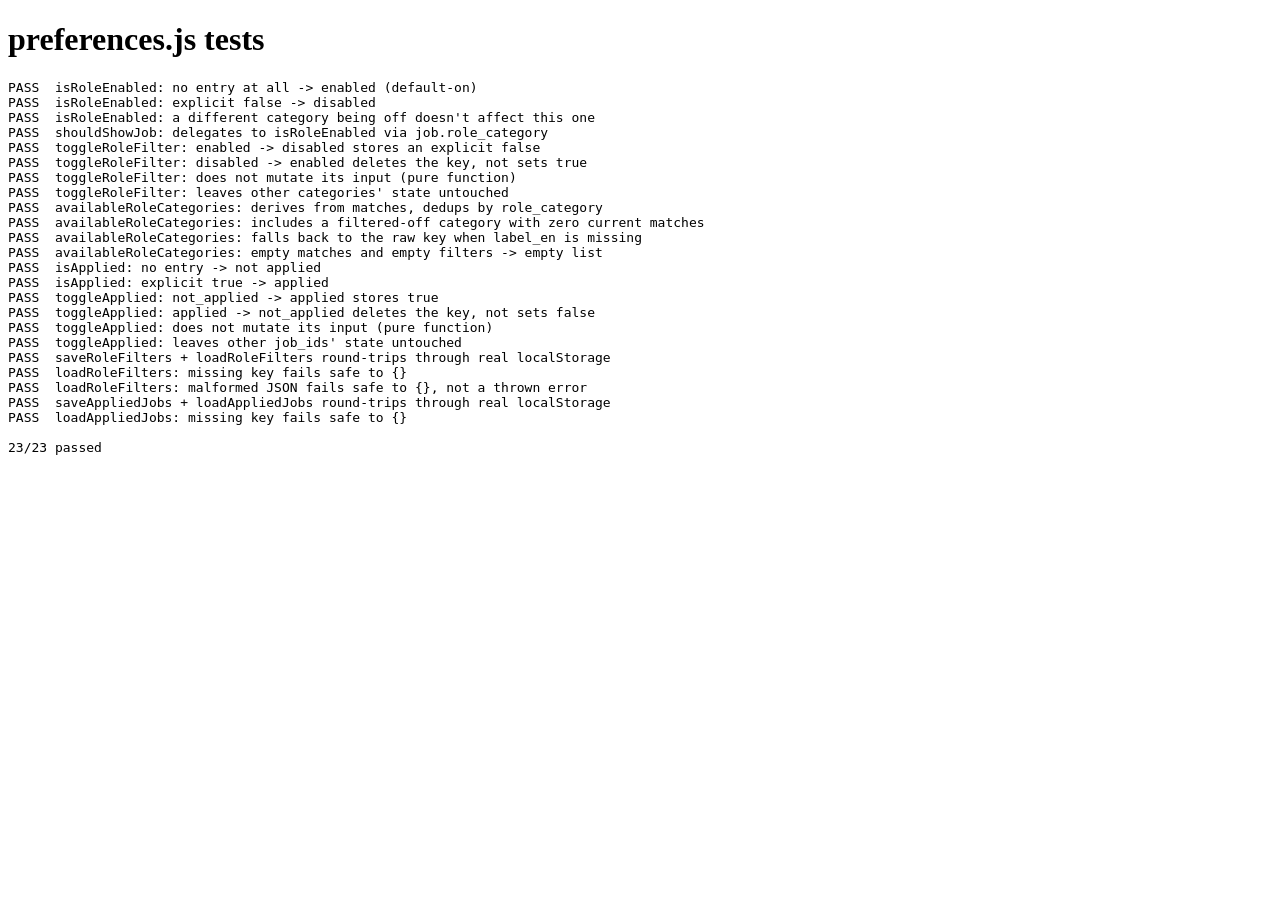
==== pwa/tests/preferences.test.html @ 75193c1d "Session 28: role selection + mark-as-applied (local-only) Two real, functional PWA features, both pu" ====
<!doctype html>
<html lang="en">
<head>
<meta charset="utf-8" />
<title>preferences.js tests</title>
</head>
<body>
<!--
  Real test coverage for pwa/preferences.js's pure logic (Session 28).

  This project's test suite is pytest, but pytest can't execute
  JavaScript, and this environment has no Node.js installed (checked
  directly, not assumed — `node`/`npm` are both absent). Rather than
  skip real test coverage for genuinely-testable client-side logic (the
  task's own explicit requirement), this is a real, plain-HTML+JS test
  harness: it loads preferences.js exactly the way index.html does, runs
  real assertions against the actual functions, and reports a real
  pass/fail count on the page and in the console. Open it directly in
  any browser (or drive it headlessly) to re-run — no build step, no
  test framework dependency, matching this whole PWA's own "no bundler,
  no framework" style.
-->
<h1>preferences.js tests</h1>
<pre id="results">Running...</pre>

<script src="../preferences.js"></script>
<script>
"use strict";

const results = [];

function test(name, fn) {
  try {
    fn();
    results.push({ name, pass: true });
  } catch (err) {
    results.push({ name, pass: false, error: err.message });
  }
}

function deepEqual(a, b) {
  if (a === b) return true;
  if (typeof a !== typeof b || a === null || b === null) return false;
  if (Array.isArray(a) !== Array.isArray(b)) return false;
  if (typeof a === "object") {
    const aKeys = Object.keys(a);
    const bKeys = Object.keys(b);
    if (aKeys.length !== bKeys.length) return false;
    return aKeys.every((key) => Object.prototype.hasOwnProperty.call(b, key) && deepEqual(a[key], b[key]));
  }
  return false;
}

// Real bug caught by this harness itself while writing these tests:
// JSON.stringify-based comparison is key-order sensitive, but plain JS
// objects (`{...filters, [key]: value}`) don't guarantee insertion
// order matches what a hand-written expected literal happens to use.
// Two of these tests initially reported false failures for exactly
// that reason — deepEqual (order-independent) is what's actually
// correct to assert against, since preferences.js's own callers never
// rely on key order either.
function assertEqual(actual, expected, label) {
  if (!deepEqual(actual, expected)) {
    throw new Error(`${label || "assertEqual"}: expected ${JSON.stringify(expected)}, got ${JSON.stringify(actual)}`);
  }
}

function assertTrue(value, label) {
  if (value !== true) throw new Error(`${label || "assertTrue"}: expected true, got ${JSON.stringify(value)}`);
}

function assertFalse(value, label) {
  if (value !== false) throw new Error(`${label || "assertFalse"}: expected false, got ${JSON.stringify(value)}`);
}

// --- isRoleEnabled / shouldShowJob ------------------------------------

test("isRoleEnabled: no entry at all -> enabled (default-on)", () => {
  assertTrue(isRoleEnabled("devops", {}));
});

test("isRoleEnabled: explicit false -> disabled", () => {
  assertFalse(isRoleEnabled("devops", { devops: false }));
});

test("isRoleEnabled: a different category being off doesn't affect this one", () => {
  assertTrue(isRoleEnabled("devops", { technical_support: false }));
});

test("shouldShowJob: delegates to isRoleEnabled via job.role_category", () => {
  const job = { role_category: "devops" };
  assertTrue(shouldShowJob(job, {}));
  assertFalse(shouldShowJob(job, { devops: false }));
});

// --- toggleRoleFilter ---------------------------------------------------

test("toggleRoleFilter: enabled -> disabled stores an explicit false", () => {
  const result = toggleRoleFilter("devops", {});
  assertEqual(result, { devops: false });
});

test("toggleRoleFilter: disabled -> enabled deletes the key, not sets true", () => {
  const result = toggleRoleFilter("devops", { devops: false });
  assertEqual(result, {});
});

test("toggleRoleFilter: does not mutate its input (pure function)", () => {
  const input = { devops: false };
  const inputCopy = JSON.stringify(input);
  toggleRoleFilter("devops", input);
  assertEqual(JSON.parse(inputCopy), input, "input mutated");
});

test("toggleRoleFilter: leaves other categories' state untouched", () => {
  const result = toggleRoleFilter("devops", { technical_support: false });
  assertEqual(result, { devops: false, technical_support: false });
});

// --- availableRoleCategories ---------------------------------------------

test("availableRoleCategories: derives from matches, dedups by role_category", () => {
  const matches = [
    { role_category: "devops", label_en: "DevOps Engineer" },
    { role_category: "devops", label_en: "DevOps Engineer" },
    { role_category: "technical_support", label_en: "Technical Support Engineer" },
  ];
  const result = availableRoleCategories(matches, {});
  assertEqual(result, [
    { role_category: "devops", label: "DevOps Engineer" },
    { role_category: "technical_support", label: "Technical Support Engineer" },
  ]);
});

test("availableRoleCategories: includes a filtered-off category with zero current matches", () => {
  const matches = [{ role_category: "devops", label_en: "DevOps Engineer" }];
  const filters = { project_manager: false };
  const result = availableRoleCategories(matches, filters);
  assertEqual(result, [
    { role_category: "devops", label: "DevOps Engineer" },
    { role_category: "project_manager", label: "project_manager" },
  ]);
});

test("availableRoleCategories: falls back to the raw key when label_en is missing", () => {
  const matches = [{ role_category: "devops" }];
  const result = availableRoleCategories(matches, {});
  assertEqual(result, [{ role_category: "devops", label: "devops" }]);
});

test("availableRoleCategories: empty matches and empty filters -> empty list", () => {
  assertEqual(availableRoleCategories([], {}), []);
});

// --- isApplied / toggleApplied -------------------------------------------

test("isApplied: no entry -> not applied", () => {
  assertFalse(isApplied("abc123", {}));
});

test("isApplied: explicit true -> applied", () => {
  assertTrue(isApplied("abc123", { abc123: true }));
});

test("toggleApplied: not_applied -> applied stores true", () => {
  const result = toggleApplied("abc123", {});
  assertEqual(result, { abc123: true });
});

test("toggleApplied: applied -> not_applied deletes the key, not sets false", () => {
  const result = toggleApplied("abc123", { abc123: true });
  assertEqual(result, {});
});

test("toggleApplied: does not mutate its input (pure function)", () => {
  const input = { abc123: true };
  const inputCopy = JSON.stringify(input);
  toggleApplied("abc123", input);
  assertEqual(JSON.parse(inputCopy), input, "input mutated");
});

test("toggleApplied: leaves other job_ids' state untouched", () => {
  const result = toggleApplied("abc123", { def456: true });
  assertEqual(result, { abc123: true, def456: true });
});

// --- loadRoleFilters / loadAppliedJobs: real localStorage round-trip -----

test("saveRoleFilters + loadRoleFilters round-trips through real localStorage", () => {
  localStorage.removeItem(ROLE_FILTERS_KEY);
  saveRoleFilters({ devops: false });
  assertEqual(loadRoleFilters(), { devops: false });
  localStorage.removeItem(ROLE_FILTERS_KEY);
});

test("loadRoleFilters: missing key fails safe to {}", () => {
  localStorage.removeItem(ROLE_FILTERS_KEY);
  assertEqual(loadRoleFilters(), {});
});

test("loadRoleFilters: malformed JSON fails safe to {}, not a thrown error", () => {
  localStorage.setItem(ROLE_FILTERS_KEY, "{not valid json");
  assertEqual(loadRoleFilters(), {});
  localStorage.removeItem(ROLE_FILTERS_KEY);
});

test("saveAppliedJobs + loadAppliedJobs round-trips through real localStorage", () => {
  localStorage.removeItem(APPLIED_JOBS_KEY);
  saveAppliedJobs({ abc123: true });
  assertEqual(loadAppliedJobs(), { abc123: true });
  localStorage.removeItem(APPLIED_JOBS_KEY);
});

test("loadAppliedJobs: missing key fails safe to {}", () => {
  localStorage.removeItem(APPLIED_JOBS_KEY);
  assertEqual(loadAppliedJobs(), {});
});

// --- report ---------------------------------------------------------------

const passed = results.filter((r) => r.pass).length;
const failed = results.length - passed;
const lines = results.map((r) => (r.pass ? `PASS  ${r.name}` : `FAIL  ${r.name}\n      ${r.error}`));
lines.push("", `${passed}/${results.length} passed${failed ? `, ${failed} FAILED` : ""}`);
const output = lines.join("\n");
document.getElementById("results").textContent = output;
console.log(output);
window.__TEST_RESULTS__ = { passed, failed, total: results.length };
</script>
</body>
</html>
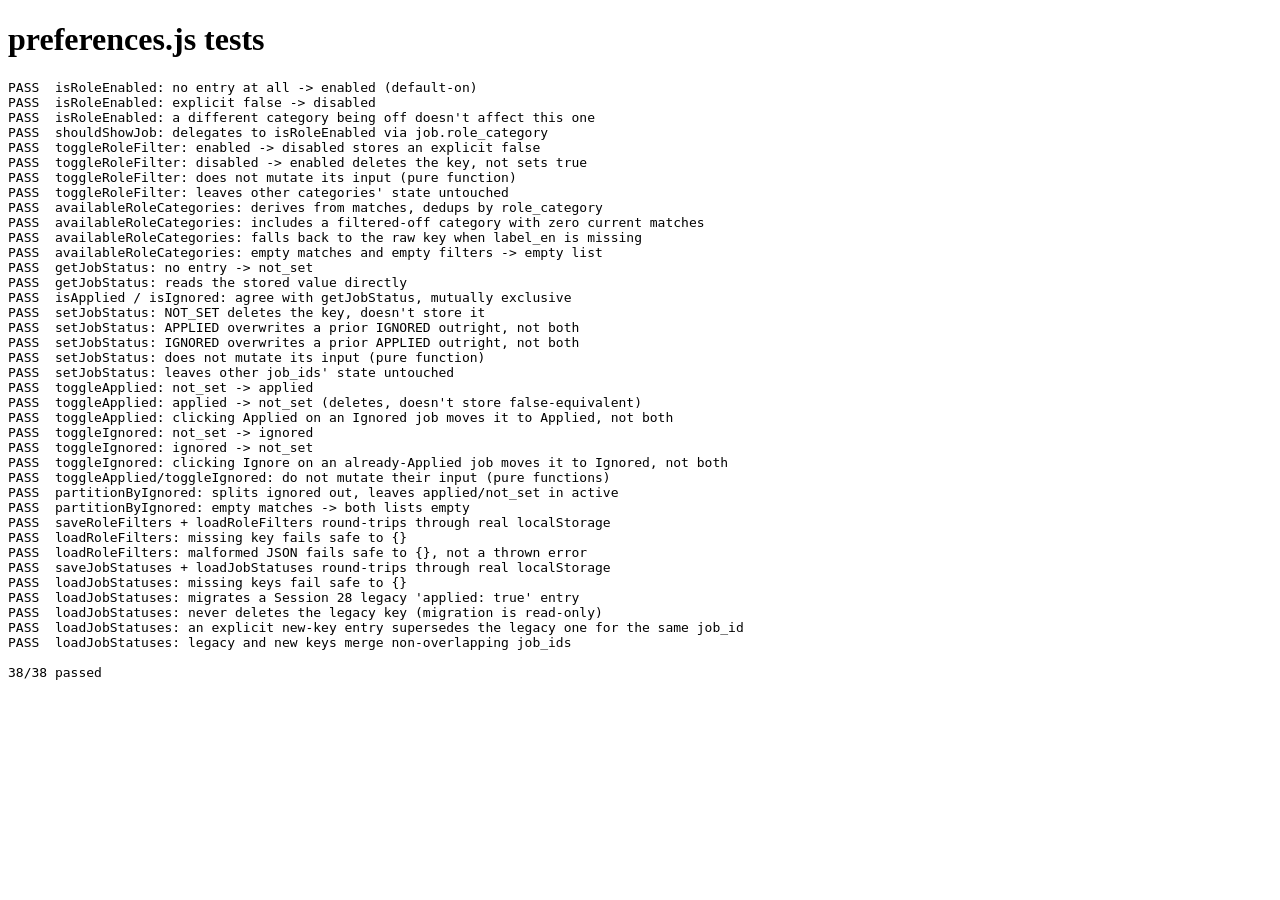
==== commit 738cfae4: "Session 30: "Ignore" state + Ignored section Extended Session 28's boolean applied/not-applied into " ====
--- a/pwa/tests/preferences.test.html
+++ b/pwa/tests/preferences.test.html
@@ -6,7 +6,8 @@
 </head>
 <body>
 <!--
-  Real test coverage for pwa/preferences.js's pure logic (Session 28).
+  Real test coverage for pwa/preferences.js's pure logic (Session 28,
+  extended with the tri-state applied/ignored/not_set model in Session 30).
 
   This project's test suite is pytest, but pytest can't execute
   JavaScript, and this environment has no Node.js installed (checked
@@ -152,39 +153,115 @@
   assertEqual(availableRoleCategories([], {}), []);
 });
 
-// --- isApplied / toggleApplied -------------------------------------------
-
-test("isApplied: no entry -> not applied", () => {
+// --- getJobStatus / isApplied / isIgnored (Session 30 tri-state) --------
+
+test("getJobStatus: no entry -> not_set", () => {
+  assertEqual(getJobStatus("abc123", {}), JOB_STATUS.NOT_SET);
+});
+
+test("getJobStatus: reads the stored value directly", () => {
+  assertEqual(getJobStatus("abc123", { abc123: "applied" }), JOB_STATUS.APPLIED);
+  assertEqual(getJobStatus("abc123", { abc123: "ignored" }), JOB_STATUS.IGNORED);
+});
+
+test("isApplied / isIgnored: agree with getJobStatus, mutually exclusive", () => {
+  const applied = { abc123: "applied" };
+  const ignored = { abc123: "ignored" };
+  assertTrue(isApplied("abc123", applied));
+  assertFalse(isIgnored("abc123", applied));
+  assertTrue(isIgnored("abc123", ignored));
+  assertFalse(isApplied("abc123", ignored));
   assertFalse(isApplied("abc123", {}));
-});
-
-test("isApplied: explicit true -> applied", () => {
-  assertTrue(isApplied("abc123", { abc123: true }));
-});
-
-test("toggleApplied: not_applied -> applied stores true", () => {
-  const result = toggleApplied("abc123", {});
-  assertEqual(result, { abc123: true });
-});
-
-test("toggleApplied: applied -> not_applied deletes the key, not sets false", () => {
-  const result = toggleApplied("abc123", { abc123: true });
-  assertEqual(result, {});
-});
-
-test("toggleApplied: does not mutate its input (pure function)", () => {
-  const input = { abc123: true };
+  assertFalse(isIgnored("abc123", {}));
+});
+
+// --- setJobStatus: the one place that enforces mutual exclusivity -------
+
+test("setJobStatus: NOT_SET deletes the key, doesn't store it", () => {
+  assertEqual(setJobStatus("abc123", { abc123: "applied" }, JOB_STATUS.NOT_SET), {});
+});
+
+test("setJobStatus: APPLIED overwrites a prior IGNORED outright, not both", () => {
+  const result = setJobStatus("abc123", { abc123: "ignored" }, JOB_STATUS.APPLIED);
+  assertEqual(result, { abc123: "applied" });
+});
+
+test("setJobStatus: IGNORED overwrites a prior APPLIED outright, not both", () => {
+  const result = setJobStatus("abc123", { abc123: "applied" }, JOB_STATUS.IGNORED);
+  assertEqual(result, { abc123: "ignored" });
+});
+
+test("setJobStatus: does not mutate its input (pure function)", () => {
+  const input = { abc123: "applied" };
+  const inputCopy = JSON.stringify(input);
+  setJobStatus("abc123", input, JOB_STATUS.IGNORED);
+  assertEqual(JSON.parse(inputCopy), input, "input mutated");
+});
+
+test("setJobStatus: leaves other job_ids' state untouched", () => {
+  const result = setJobStatus("abc123", { def456: "applied" }, JOB_STATUS.IGNORED);
+  assertEqual(result, { abc123: "ignored", def456: "applied" });
+});
+
+// --- toggleApplied / toggleIgnored: the actual button behaviors ---------
+
+test("toggleApplied: not_set -> applied", () => {
+  assertEqual(toggleApplied("abc123", {}), { abc123: "applied" });
+});
+
+test("toggleApplied: applied -> not_set (deletes, doesn't store false-equivalent)", () => {
+  assertEqual(toggleApplied("abc123", { abc123: "applied" }), {});
+});
+
+test("toggleApplied: clicking Applied on an Ignored job moves it to Applied, not both", () => {
+  const result = toggleApplied("abc123", { abc123: "ignored" });
+  assertEqual(result, { abc123: "applied" });
+  assertFalse(isIgnored("abc123", result), "should no longer be ignored");
+});
+
+test("toggleIgnored: not_set -> ignored", () => {
+  assertEqual(toggleIgnored("abc123", {}), { abc123: "ignored" });
+});
+
+test("toggleIgnored: ignored -> not_set", () => {
+  assertEqual(toggleIgnored("abc123", { abc123: "ignored" }), {});
+});
+
+test("toggleIgnored: clicking Ignore on an already-Applied job moves it to Ignored, not both", () => {
+  const result = toggleIgnored("abc123", { abc123: "applied" });
+  assertEqual(result, { abc123: "ignored" });
+  assertFalse(isApplied("abc123", result), "should no longer be applied");
+});
+
+test("toggleApplied/toggleIgnored: do not mutate their input (pure functions)", () => {
+  const input = { abc123: "applied" };
   const inputCopy = JSON.stringify(input);
   toggleApplied("abc123", input);
+  toggleIgnored("abc123", input);
   assertEqual(JSON.parse(inputCopy), input, "input mutated");
 });
 
-test("toggleApplied: leaves other job_ids' state untouched", () => {
-  const result = toggleApplied("abc123", { def456: true });
-  assertEqual(result, { abc123: true, def456: true });
-});
-
-// --- loadRoleFilters / loadAppliedJobs: real localStorage round-trip -----
+// --- partitionByIgnored ---------------------------------------------------
+
+test("partitionByIgnored: splits ignored out, leaves applied/not_set in active", () => {
+  const matches = [
+    { job_id: "a", scan_status: "new" },
+    { job_id: "b", scan_status: "new" },
+    { job_id: "c", scan_status: "still_open" },
+  ];
+  const statuses = { a: "applied", b: "ignored" };
+  const { active, ignored } = partitionByIgnored(matches, statuses);
+  assertEqual(active.map((j) => j.job_id), ["a", "c"]);
+  assertEqual(ignored.map((j) => j.job_id), ["b"]);
+});
+
+test("partitionByIgnored: empty matches -> both lists empty", () => {
+  const { active, ignored } = partitionByIgnored([], {});
+  assertEqual(active, []);
+  assertEqual(ignored, []);
+});
+
+// --- loadRoleFilters: real localStorage round-trip -----------------------
 
 test("saveRoleFilters + loadRoleFilters round-trips through real localStorage", () => {
   localStorage.removeItem(ROLE_FILTERS_KEY);
@@ -204,16 +281,53 @@
   localStorage.removeItem(ROLE_FILTERS_KEY);
 });
 
-test("saveAppliedJobs + loadAppliedJobs round-trips through real localStorage", () => {
-  localStorage.removeItem(APPLIED_JOBS_KEY);
-  saveAppliedJobs({ abc123: true });
-  assertEqual(loadAppliedJobs(), { abc123: true });
-  localStorage.removeItem(APPLIED_JOBS_KEY);
-});
-
-test("loadAppliedJobs: missing key fails safe to {}", () => {
-  localStorage.removeItem(APPLIED_JOBS_KEY);
-  assertEqual(loadAppliedJobs(), {});
+// --- loadJobStatuses: real localStorage round-trip + legacy migration ---
+
+test("saveJobStatuses + loadJobStatuses round-trips through real localStorage", () => {
+  localStorage.removeItem(JOB_STATUS_KEY);
+  localStorage.removeItem(LEGACY_APPLIED_JOBS_KEY);
+  saveJobStatuses({ abc123: "ignored" });
+  assertEqual(loadJobStatuses(), { abc123: "ignored" });
+  localStorage.removeItem(JOB_STATUS_KEY);
+});
+
+test("loadJobStatuses: missing keys fail safe to {}", () => {
+  localStorage.removeItem(JOB_STATUS_KEY);
+  localStorage.removeItem(LEGACY_APPLIED_JOBS_KEY);
+  assertEqual(loadJobStatuses(), {});
+});
+
+test("loadJobStatuses: migrates a Session 28 legacy 'applied: true' entry", () => {
+  localStorage.removeItem(JOB_STATUS_KEY);
+  localStorage.setItem(LEGACY_APPLIED_JOBS_KEY, JSON.stringify({ oldjob: true }));
+  assertEqual(loadJobStatuses(), { oldjob: "applied" });
+  localStorage.removeItem(LEGACY_APPLIED_JOBS_KEY);
+});
+
+test("loadJobStatuses: never deletes the legacy key (migration is read-only)", () => {
+  localStorage.removeItem(JOB_STATUS_KEY);
+  localStorage.setItem(LEGACY_APPLIED_JOBS_KEY, JSON.stringify({ oldjob: true }));
+  loadJobStatuses();
+  assertEqual(JSON.parse(localStorage.getItem(LEGACY_APPLIED_JOBS_KEY)), { oldjob: true });
+  localStorage.removeItem(LEGACY_APPLIED_JOBS_KEY);
+});
+
+test("loadJobStatuses: an explicit new-key entry supersedes the legacy one for the same job_id", () => {
+  localStorage.removeItem(JOB_STATUS_KEY);
+  localStorage.setItem(LEGACY_APPLIED_JOBS_KEY, JSON.stringify({ shared: true }));
+  saveJobStatuses({ shared: "ignored" });
+  assertEqual(loadJobStatuses(), { shared: "ignored" });
+  localStorage.removeItem(JOB_STATUS_KEY);
+  localStorage.removeItem(LEGACY_APPLIED_JOBS_KEY);
+});
+
+test("loadJobStatuses: legacy and new keys merge non-overlapping job_ids", () => {
+  localStorage.removeItem(JOB_STATUS_KEY);
+  localStorage.setItem(LEGACY_APPLIED_JOBS_KEY, JSON.stringify({ oldjob: true }));
+  saveJobStatuses({ newjob: "ignored" });
+  assertEqual(loadJobStatuses(), { oldjob: "applied", newjob: "ignored" });
+  localStorage.removeItem(JOB_STATUS_KEY);
+  localStorage.removeItem(LEGACY_APPLIED_JOBS_KEY);
 });
 
 // --- report ---------------------------------------------------------------
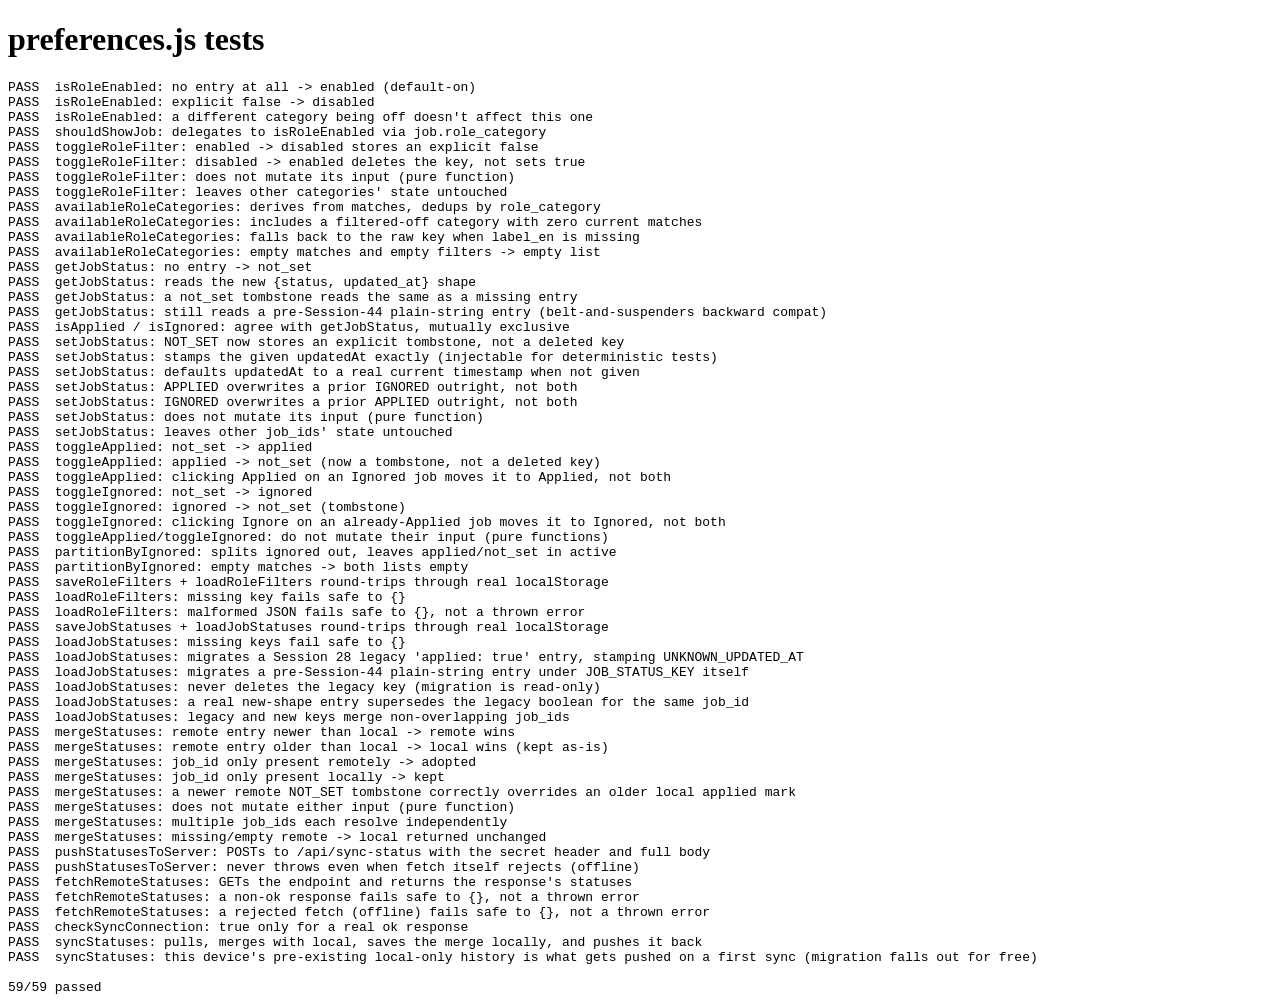
==== commit 9ca49f85: "Session 44: cross-device sync for applied/ignored status Add cross-device sync for application_statu" ====
--- a/pwa/tests/preferences.test.html
+++ b/pwa/tests/preferences.test.html
@@ -6,8 +6,10 @@
 </head>
 <body>
 <!--
-  Real test coverage for pwa/preferences.js's pure logic (Session 28,
-  extended with the tri-state applied/ignored/not_set model in Session 30).
+  Real test coverage for pwa/preferences.js's logic (Session 28,
+  extended with the tri-state applied/ignored/not_set model in Session
+  30, extended again in Session 44 with a timestamped {status,
+  updated_at} shape + cross-device sync).
 
   This project's test suite is pytest, but pytest can't execute
   JavaScript, and this environment has no Node.js installed (checked
@@ -20,19 +22,38 @@
   any browser (or drive it headlessly) to re-run — no build step, no
   test framework dependency, matching this whole PWA's own "no bundler,
   no framework" style.
+
+  Session 44 adds real coverage for the one part of this file that
+  touches the network (pushStatusesToServer/fetchRemoteStatuses/
+  checkSyncConnection/syncStatuses) — by temporarily replacing the real
+  global `fetch` with a fake one for the duration of each such test,
+  same "fake the one impure boundary, keep everything else real" spirit
+  as this harness's existing real-localStorage round-trip tests. This
+  is a real unit-level guarantee (does this code call the right
+  endpoint with the right method/headers/body, and merge/save/return
+  correctly given a canned response), not a substitute for the real
+  live Worker round-trip verification recorded separately in
+  PROGRESS.md's Session 44 addendum.
 -->
 <h1>preferences.js tests</h1>
 <pre id="results">Running...</pre>
 
 <script src="../preferences.js"></script>
-<script>
+<script type="module">
 "use strict";
+// type="module" (not a plain classic script, unlike preferences.js
+// itself): needed for the top-level `await test(...)` calls this
+// session's fake-fetch sync tests use below — a module script's
+// top-level scope still resolves preferences.js's globals normally
+// (const/function declared by a previously-run classic script live in
+// the shared global scope every later script, module or not, chains
+// up through for unresolved names).
 
 const results = [];
 
-function test(name, fn) {
+async function test(name, fn) {
   try {
-    fn();
+    await fn();
     results.push({ name, pass: true });
   } catch (err) {
     results.push({ name, pass: false, error: err.message });
@@ -74,7 +95,14 @@
   if (value !== false) throw new Error(`${label || "assertFalse"}: expected false, got ${JSON.stringify(value)}`);
 }
 
-// --- isRoleEnabled / shouldShowJob ------------------------------------
+// Fixed, arbitrary timestamps for deterministic assertions — real
+// ISO8601 strings, ordered T1 < T2 < T3, so tests can assert real
+// last-write-wins outcomes without depending on wall-clock time.
+const T1 = "2026-01-01T00:00:00.000Z";
+const T2 = "2026-01-02T00:00:00.000Z";
+const T3 = "2026-01-03T00:00:00.000Z";
+
+// --- isRoleEnabled / shouldShowJob (Session 28, unchanged this session) --
 
 test("isRoleEnabled: no entry at all -> enabled (default-on)", () => {
   assertTrue(isRoleEnabled("devops", {}));
@@ -94,7 +122,7 @@
   assertFalse(shouldShowJob(job, { devops: false }));
 });
 
-// --- toggleRoleFilter ---------------------------------------------------
+// --- toggleRoleFilter (Session 28, unchanged this session) -------------
 
 test("toggleRoleFilter: enabled -> disabled stores an explicit false", () => {
   const result = toggleRoleFilter("devops", {});
@@ -118,7 +146,7 @@
   assertEqual(result, { devops: false, technical_support: false });
 });
 
-// --- availableRoleCategories ---------------------------------------------
+// --- availableRoleCategories (Session 28, unchanged this session) ------
 
 test("availableRoleCategories: derives from matches, dedups by role_category", () => {
   const matches = [
@@ -153,20 +181,28 @@
   assertEqual(availableRoleCategories([], {}), []);
 });
 
-// --- getJobStatus / isApplied / isIgnored (Session 30 tri-state) --------
+// --- getJobStatus / isApplied / isIgnored -------------------------------
 
 test("getJobStatus: no entry -> not_set", () => {
   assertEqual(getJobStatus("abc123", {}), JOB_STATUS.NOT_SET);
 });
 
-test("getJobStatus: reads the stored value directly", () => {
+test("getJobStatus: reads the new {status, updated_at} shape", () => {
+  assertEqual(getJobStatus("abc123", { abc123: { status: "applied", updated_at: T1 } }), JOB_STATUS.APPLIED);
+  assertEqual(getJobStatus("abc123", { abc123: { status: "ignored", updated_at: T1 } }), JOB_STATUS.IGNORED);
+});
+
+test("getJobStatus: a not_set tombstone reads the same as a missing entry", () => {
+  assertEqual(getJobStatus("abc123", { abc123: { status: "not_set", updated_at: T1 } }), JOB_STATUS.NOT_SET);
+});
+
+test("getJobStatus: still reads a pre-Session-44 plain-string entry (belt-and-suspenders backward compat)", () => {
   assertEqual(getJobStatus("abc123", { abc123: "applied" }), JOB_STATUS.APPLIED);
-  assertEqual(getJobStatus("abc123", { abc123: "ignored" }), JOB_STATUS.IGNORED);
 });
 
 test("isApplied / isIgnored: agree with getJobStatus, mutually exclusive", () => {
-  const applied = { abc123: "applied" };
-  const ignored = { abc123: "ignored" };
+  const applied = { abc123: { status: "applied", updated_at: T1 } };
+  const ignored = { abc123: { status: "ignored", updated_at: T1 } };
   assertTrue(isApplied("abc123", applied));
   assertFalse(isIgnored("abc123", applied));
   assertTrue(isIgnored("abc123", ignored));
@@ -176,68 +212,89 @@
 });
 
 // --- setJobStatus: the one place that enforces mutual exclusivity -------
-
-test("setJobStatus: NOT_SET deletes the key, doesn't store it", () => {
-  assertEqual(setJobStatus("abc123", { abc123: "applied" }, JOB_STATUS.NOT_SET), {});
+// Session 44: NOT_SET now stores a real tombstone (a deliberate reversal
+// of the previous "delete the key" behavior — see JOB_STATUS_KEY's
+// docstring in preferences.js for why cross-device sync requires this).
+
+test("setJobStatus: NOT_SET now stores an explicit tombstone, not a deleted key", () => {
+  const result = setJobStatus("abc123", { abc123: { status: "applied", updated_at: T1 } }, JOB_STATUS.NOT_SET, T2);
+  assertEqual(result, { abc123: { status: "not_set", updated_at: T2 } });
+});
+
+test("setJobStatus: stamps the given updatedAt exactly (injectable for deterministic tests)", () => {
+  const result = setJobStatus("abc123", {}, JOB_STATUS.APPLIED, T1);
+  assertEqual(result, { abc123: { status: "applied", updated_at: T1 } });
+});
+
+test("setJobStatus: defaults updatedAt to a real current timestamp when not given", () => {
+  const before = Date.now();
+  const result = setJobStatus("abc123", {}, JOB_STATUS.APPLIED);
+  const stamped = new Date(result.abc123.updated_at).getTime();
+  assertTrue(stamped >= before && stamped <= Date.now(), "updated_at must be a real, current timestamp");
 });
 
 test("setJobStatus: APPLIED overwrites a prior IGNORED outright, not both", () => {
-  const result = setJobStatus("abc123", { abc123: "ignored" }, JOB_STATUS.APPLIED);
-  assertEqual(result, { abc123: "applied" });
+  const result = setJobStatus("abc123", { abc123: { status: "ignored", updated_at: T1 } }, JOB_STATUS.APPLIED, T2);
+  assertEqual(result, { abc123: { status: "applied", updated_at: T2 } });
 });
 
 test("setJobStatus: IGNORED overwrites a prior APPLIED outright, not both", () => {
-  const result = setJobStatus("abc123", { abc123: "applied" }, JOB_STATUS.IGNORED);
-  assertEqual(result, { abc123: "ignored" });
+  const result = setJobStatus("abc123", { abc123: { status: "applied", updated_at: T1 } }, JOB_STATUS.IGNORED, T2);
+  assertEqual(result, { abc123: { status: "ignored", updated_at: T2 } });
 });
 
 test("setJobStatus: does not mutate its input (pure function)", () => {
-  const input = { abc123: "applied" };
+  const input = { abc123: { status: "applied", updated_at: T1 } };
   const inputCopy = JSON.stringify(input);
-  setJobStatus("abc123", input, JOB_STATUS.IGNORED);
+  setJobStatus("abc123", input, JOB_STATUS.IGNORED, T2);
   assertEqual(JSON.parse(inputCopy), input, "input mutated");
 });
 
 test("setJobStatus: leaves other job_ids' state untouched", () => {
-  const result = setJobStatus("abc123", { def456: "applied" }, JOB_STATUS.IGNORED);
-  assertEqual(result, { abc123: "ignored", def456: "applied" });
+  const result = setJobStatus("abc123", { def456: { status: "applied", updated_at: T1 } }, JOB_STATUS.IGNORED, T2);
+  assertEqual(result, {
+    abc123: { status: "ignored", updated_at: T2 },
+    def456: { status: "applied", updated_at: T1 },
+  });
 });
 
 // --- toggleApplied / toggleIgnored: the actual button behaviors ---------
 
 test("toggleApplied: not_set -> applied", () => {
-  assertEqual(toggleApplied("abc123", {}), { abc123: "applied" });
-});
-
-test("toggleApplied: applied -> not_set (deletes, doesn't store false-equivalent)", () => {
-  assertEqual(toggleApplied("abc123", { abc123: "applied" }), {});
+  assertEqual(toggleApplied("abc123", {}, T1), { abc123: { status: "applied", updated_at: T1 } });
+});
+
+test("toggleApplied: applied -> not_set (now a tombstone, not a deleted key)", () => {
+  const result = toggleApplied("abc123", { abc123: { status: "applied", updated_at: T1 } }, T2);
+  assertEqual(result, { abc123: { status: "not_set", updated_at: T2 } });
 });
 
 test("toggleApplied: clicking Applied on an Ignored job moves it to Applied, not both", () => {
-  const result = toggleApplied("abc123", { abc123: "ignored" });
-  assertEqual(result, { abc123: "applied" });
+  const result = toggleApplied("abc123", { abc123: { status: "ignored", updated_at: T1 } }, T2);
+  assertEqual(result, { abc123: { status: "applied", updated_at: T2 } });
   assertFalse(isIgnored("abc123", result), "should no longer be ignored");
 });
 
 test("toggleIgnored: not_set -> ignored", () => {
-  assertEqual(toggleIgnored("abc123", {}), { abc123: "ignored" });
-});
-
-test("toggleIgnored: ignored -> not_set", () => {
-  assertEqual(toggleIgnored("abc123", { abc123: "ignored" }), {});
+  assertEqual(toggleIgnored("abc123", {}, T1), { abc123: { status: "ignored", updated_at: T1 } });
+});
+
+test("toggleIgnored: ignored -> not_set (tombstone)", () => {
+  const result = toggleIgnored("abc123", { abc123: { status: "ignored", updated_at: T1 } }, T2);
+  assertEqual(result, { abc123: { status: "not_set", updated_at: T2 } });
 });
 
 test("toggleIgnored: clicking Ignore on an already-Applied job moves it to Ignored, not both", () => {
-  const result = toggleIgnored("abc123", { abc123: "applied" });
-  assertEqual(result, { abc123: "ignored" });
+  const result = toggleIgnored("abc123", { abc123: { status: "applied", updated_at: T1 } }, T2);
+  assertEqual(result, { abc123: { status: "ignored", updated_at: T2 } });
   assertFalse(isApplied("abc123", result), "should no longer be applied");
 });
 
 test("toggleApplied/toggleIgnored: do not mutate their input (pure functions)", () => {
-  const input = { abc123: "applied" };
+  const input = { abc123: { status: "applied", updated_at: T1 } };
   const inputCopy = JSON.stringify(input);
-  toggleApplied("abc123", input);
-  toggleIgnored("abc123", input);
+  toggleApplied("abc123", input, T2);
+  toggleIgnored("abc123", input, T2);
   assertEqual(JSON.parse(inputCopy), input, "input mutated");
 });
 
@@ -249,7 +306,10 @@
     { job_id: "b", scan_status: "new" },
     { job_id: "c", scan_status: "still_open" },
   ];
-  const statuses = { a: "applied", b: "ignored" };
+  const statuses = {
+    a: { status: "applied", updated_at: T1 },
+    b: { status: "ignored", updated_at: T1 },
+  };
   const { active, ignored } = partitionByIgnored(matches, statuses);
   assertEqual(active.map((j) => j.job_id), ["a", "c"]);
   assertEqual(ignored.map((j) => j.job_id), ["b"]);
@@ -281,13 +341,13 @@
   localStorage.removeItem(ROLE_FILTERS_KEY);
 });
 
-// --- loadJobStatuses: real localStorage round-trip + legacy migration ---
+// --- loadJobStatuses: real localStorage round-trip + migrations ---------
 
 test("saveJobStatuses + loadJobStatuses round-trips through real localStorage", () => {
   localStorage.removeItem(JOB_STATUS_KEY);
   localStorage.removeItem(LEGACY_APPLIED_JOBS_KEY);
-  saveJobStatuses({ abc123: "ignored" });
-  assertEqual(loadJobStatuses(), { abc123: "ignored" });
+  saveJobStatuses({ abc123: { status: "ignored", updated_at: T1 } });
+  assertEqual(loadJobStatuses(), { abc123: { status: "ignored", updated_at: T1 } });
   localStorage.removeItem(JOB_STATUS_KEY);
 });
 
@@ -297,11 +357,18 @@
   assertEqual(loadJobStatuses(), {});
 });
 
-test("loadJobStatuses: migrates a Session 28 legacy 'applied: true' entry", () => {
+test("loadJobStatuses: migrates a Session 28 legacy 'applied: true' entry, stamping UNKNOWN_UPDATED_AT", () => {
   localStorage.removeItem(JOB_STATUS_KEY);
   localStorage.setItem(LEGACY_APPLIED_JOBS_KEY, JSON.stringify({ oldjob: true }));
-  assertEqual(loadJobStatuses(), { oldjob: "applied" });
-  localStorage.removeItem(LEGACY_APPLIED_JOBS_KEY);
+  assertEqual(loadJobStatuses(), { oldjob: { status: "applied", updated_at: UNKNOWN_UPDATED_AT } });
+  localStorage.removeItem(LEGACY_APPLIED_JOBS_KEY);
+});
+
+test("loadJobStatuses: migrates a pre-Session-44 plain-string entry under JOB_STATUS_KEY itself", () => {
+  localStorage.removeItem(LEGACY_APPLIED_JOBS_KEY);
+  localStorage.setItem(JOB_STATUS_KEY, JSON.stringify({ oldjob: "ignored" }));
+  assertEqual(loadJobStatuses(), { oldjob: { status: "ignored", updated_at: UNKNOWN_UPDATED_AT } });
+  localStorage.removeItem(JOB_STATUS_KEY);
 });
 
 test("loadJobStatuses: never deletes the legacy key (migration is read-only)", () => {
@@ -312,11 +379,11 @@
   localStorage.removeItem(LEGACY_APPLIED_JOBS_KEY);
 });
 
-test("loadJobStatuses: an explicit new-key entry supersedes the legacy one for the same job_id", () => {
+test("loadJobStatuses: a real new-shape entry supersedes the legacy boolean for the same job_id", () => {
   localStorage.removeItem(JOB_STATUS_KEY);
   localStorage.setItem(LEGACY_APPLIED_JOBS_KEY, JSON.stringify({ shared: true }));
-  saveJobStatuses({ shared: "ignored" });
-  assertEqual(loadJobStatuses(), { shared: "ignored" });
+  saveJobStatuses({ shared: { status: "ignored", updated_at: T1 } });
+  assertEqual(loadJobStatuses(), { shared: { status: "ignored", updated_at: T1 } });
   localStorage.removeItem(JOB_STATUS_KEY);
   localStorage.removeItem(LEGACY_APPLIED_JOBS_KEY);
 });
@@ -324,10 +391,262 @@
 test("loadJobStatuses: legacy and new keys merge non-overlapping job_ids", () => {
   localStorage.removeItem(JOB_STATUS_KEY);
   localStorage.setItem(LEGACY_APPLIED_JOBS_KEY, JSON.stringify({ oldjob: true }));
-  saveJobStatuses({ newjob: "ignored" });
-  assertEqual(loadJobStatuses(), { oldjob: "applied", newjob: "ignored" });
-  localStorage.removeItem(JOB_STATUS_KEY);
-  localStorage.removeItem(LEGACY_APPLIED_JOBS_KEY);
+  saveJobStatuses({ newjob: { status: "ignored", updated_at: T1 } });
+  assertEqual(loadJobStatuses(), {
+    oldjob: { status: "applied", updated_at: UNKNOWN_UPDATED_AT },
+    newjob: { status: "ignored", updated_at: T1 },
+  });
+  localStorage.removeItem(JOB_STATUS_KEY);
+  localStorage.removeItem(LEGACY_APPLIED_JOBS_KEY);
+});
+
+// --- mergeStatuses (Session 44): the real conflict-resolution rule ------
+
+test("mergeStatuses: remote entry newer than local -> remote wins", () => {
+  const local = { a: { status: "applied", updated_at: T1 } };
+  const remote = { a: { status: "ignored", updated_at: T2 } };
+  assertEqual(mergeStatuses(local, remote), { a: { status: "ignored", updated_at: T2 } });
+});
+
+test("mergeStatuses: remote entry older than local -> local wins (kept as-is)", () => {
+  const local = { a: { status: "ignored", updated_at: T2 } };
+  const remote = { a: { status: "applied", updated_at: T1 } };
+  assertEqual(mergeStatuses(local, remote), { a: { status: "ignored", updated_at: T2 } });
+});
+
+test("mergeStatuses: job_id only present remotely -> adopted", () => {
+  const local = {};
+  const remote = { a: { status: "applied", updated_at: T1 } };
+  assertEqual(mergeStatuses(local, remote), { a: { status: "applied", updated_at: T1 } });
+});
+
+test("mergeStatuses: job_id only present locally -> kept", () => {
+  const local = { a: { status: "applied", updated_at: T1 } };
+  const remote = {};
+  assertEqual(mergeStatuses(local, remote), { a: { status: "applied", updated_at: T1 } });
+});
+
+test("mergeStatuses: a newer remote NOT_SET tombstone correctly overrides an older local applied mark", () => {
+  const local = { a: { status: "applied", updated_at: T1 } };
+  const remote = { a: { status: "not_set", updated_at: T2 } };
+  const merged = mergeStatuses(local, remote);
+  assertEqual(merged, { a: { status: "not_set", updated_at: T2 } });
+  assertFalse(isApplied("a", merged), "the clear must actually take effect, not just be stored inertly");
+});
+
+test("mergeStatuses: does not mutate either input (pure function)", () => {
+  const local = { a: { status: "applied", updated_at: T1 } };
+  const remote = { a: { status: "ignored", updated_at: T2 } };
+  const localCopy = JSON.stringify(local);
+  const remoteCopy = JSON.stringify(remote);
+  mergeStatuses(local, remote);
+  assertEqual(JSON.parse(localCopy), local, "local mutated");
+  assertEqual(JSON.parse(remoteCopy), remote, "remote mutated");
+});
+
+test("mergeStatuses: multiple job_ids each resolve independently", () => {
+  const local = {
+    a: { status: "applied", updated_at: T2 }, // local newer -> stays
+    b: { status: "ignored", updated_at: T1 }, // remote newer -> replaced
+  };
+  const remote = {
+    a: { status: "ignored", updated_at: T1 },
+    b: { status: "not_set", updated_at: T3 },
+    c: { status: "applied", updated_at: T1 }, // remote-only -> adopted
+  };
+  assertEqual(mergeStatuses(local, remote), {
+    a: { status: "applied", updated_at: T2 },
+    b: { status: "not_set", updated_at: T3 },
+    c: { status: "applied", updated_at: T1 },
+  });
+});
+
+test("mergeStatuses: missing/empty remote -> local returned unchanged", () => {
+  const local = { a: { status: "applied", updated_at: T1 } };
+  assertEqual(mergeStatuses(local, {}), local);
+  assertEqual(mergeStatuses(local, undefined), local);
+});
+
+// --- Network-touching sync functions: real fetch, faked for this test ---
+// (Session 44). Same principle as this project's other test harnesses:
+// fake the one impure boundary (here, the global `fetch`), keep
+// everything else — the real functions, real localStorage — genuine.
+
+function withFakeFetch(fakeFetch, fn) {
+  const realFetch = window.fetch;
+  window.fetch = fakeFetch;
+  return Promise.resolve()
+    .then(fn)
+    .finally(() => {
+      window.fetch = realFetch;
+    });
+}
+
+function fakeJSONResponse(body, ok = true) {
+  return { ok, json: async () => body };
+}
+
+await test("pushStatusesToServer: POSTs to /api/sync-status with the secret header and full body", async () => {
+  localStorage.removeItem(SYNC_SECRET_KEY);
+  setSyncSecret("test-secret");
+  let captured = null;
+  await withFakeFetch(
+    async (url, options) => {
+      captured = { url, options };
+      return fakeJSONResponse({ ok: true, statuses: {} });
+    },
+    () => pushStatusesToServer({ a: { status: "applied", updated_at: T1 } })
+  );
+  assertEqual(captured.url, SYNC_ENDPOINT, "must call the sync endpoint");
+  assertEqual(captured.options.method, "POST", "must POST");
+  assertEqual(captured.options.headers["x-sync-secret"], "test-secret", "must send the stored secret");
+  assertEqual(JSON.parse(captured.options.body), { statuses: { a: { status: "applied", updated_at: T1 } } });
+  localStorage.removeItem(SYNC_SECRET_KEY);
+});
+
+await test("pushStatusesToServer: never throws even when fetch itself rejects (offline)", async () => {
+  await withFakeFetch(
+    async () => {
+      throw new Error("simulated offline");
+    },
+    () => pushStatusesToServer({ a: { status: "applied", updated_at: T1 } })
+  );
+  // Reaching this line at all is the real assertion — a throw inside
+  // would have failed this test via the outer test() wrapper's catch.
+});
+
+await test("fetchRemoteStatuses: GETs the endpoint and returns the response's statuses", async () => {
+  let captured = null;
+  const result = await withFakeFetch(
+    async (url, options) => {
+      captured = { url, options };
+      return fakeJSONResponse({ ok: true, statuses: { a: { status: "ignored", updated_at: T1 } } });
+    },
+    () => fetchRemoteStatuses()
+  );
+  assertEqual(captured.url, SYNC_ENDPOINT);
+  assertEqual(captured.options.method, "GET");
+  assertEqual(result, { a: { status: "ignored", updated_at: T1 } });
+});
+
+await test("fetchRemoteStatuses: a non-ok response fails safe to {}, not a thrown error", async () => {
+  const result = await withFakeFetch(
+    async () => fakeJSONResponse({ ok: false, error: "unauthorized" }, false),
+    () => fetchRemoteStatuses()
+  );
+  assertEqual(result, {});
+});
+
+await test("fetchRemoteStatuses: a rejected fetch (offline) fails safe to {}, not a thrown error", async () => {
+  const result = await withFakeFetch(
+    async () => {
+      throw new Error("simulated offline");
+    },
+    () => fetchRemoteStatuses()
+  );
+  assertEqual(result, {});
+});
+
+await test("checkSyncConnection: true only for a real ok response", async () => {
+  const okResult = await withFakeFetch(async () => fakeJSONResponse({ ok: true }, true), () => checkSyncConnection());
+  assertTrue(okResult);
+  const failResult = await withFakeFetch(async () => fakeJSONResponse({}, false), () => checkSyncConnection());
+  assertFalse(failResult);
+  const offlineResult = await withFakeFetch(
+    async () => {
+      throw new Error("offline");
+    },
+    () => checkSyncConnection()
+  );
+  assertFalse(offlineResult);
+});
+
+await test("syncStatuses: pulls, merges with local, saves the merge locally, and pushes it back", async () => {
+  localStorage.removeItem(JOB_STATUS_KEY);
+  localStorage.removeItem(LEGACY_APPLIED_JOBS_KEY);
+  saveJobStatuses({
+    a: { status: "applied", updated_at: T2 }, // newer than remote's — must survive the merge
+    b: { status: "ignored", updated_at: T1 }, // older than remote's — must be replaced
+  });
+
+  const pushedBodies = [];
+  const merged = await withFakeFetch(
+    async (url, options) => {
+      if (options.method === "GET") {
+        return fakeJSONResponse({
+          ok: true,
+          statuses: {
+            a: { status: "ignored", updated_at: T1 },
+            b: { status: "not_set", updated_at: T2 },
+            c: { status: "applied", updated_at: T1 },
+          },
+        });
+      }
+      pushedBodies.push(JSON.parse(options.body));
+      return fakeJSONResponse({ ok: true });
+    },
+    () => syncStatuses()
+  );
+
+  const expected = {
+    a: { status: "applied", updated_at: T2 },
+    b: { status: "not_set", updated_at: T2 },
+    c: { status: "applied", updated_at: T1 },
+  };
+  assertEqual(merged, expected, "syncStatuses must return the real merged result");
+  assertEqual(loadJobStatuses(), expected, "the merge must actually be saved locally");
+  assertTrue(pushedBodies.length === 1, "must push the merged result back exactly once");
+  assertEqual(pushedBodies[0], { statuses: expected }, "must push the FULL merged map, not a diff");
+
+  localStorage.removeItem(JOB_STATUS_KEY);
+});
+
+await test("syncStatuses: this device's pre-existing local-only history is what gets pushed on a first sync (migration falls out for free)", async () => {
+  localStorage.removeItem(JOB_STATUS_KEY);
+  localStorage.removeItem(LEGACY_APPLIED_JOBS_KEY);
+  // Simulates a device with real Session 28-era history and nothing
+  // ever synced yet.
+  localStorage.setItem(LEGACY_APPLIED_JOBS_KEY, JSON.stringify({ oldjob: true }));
+
+  let pushedBody = null;
+  await withFakeFetch(
+    async (url, options) => {
+      if (options.method === "GET") return fakeJSONResponse({ ok: true, statuses: {} });
+      pushedBody = JSON.parse(options.body);
+      return fakeJSONResponse({ ok: true });
+    },
+    () => syncStatuses()
+  );
+
+  assertEqual(
+    pushedBody,
+    { statuses: { oldjob: { status: "applied", updated_at: UNKNOWN_UPDATED_AT } } },
+    "pre-existing local-only history must be included in the very first push, not discarded"
+  );
+
+  // syncStatuses() calls saveJobStatuses() internally as part of the
+  // real behavior under test, so JOB_STATUS_KEY (not just the legacy
+  // key) now really holds the migrated "oldjob" entry — both must be
+  // cleaned up, or this leaks into any other page sharing this
+  // origin's localStorage (a real bug this test caught in itself:
+  // opening the real app at the same http://localhost origin used to
+  // run this harness surfaced a stray "oldjob" entry from an earlier,
+  // incompletely-cleaned-up run of this exact test).
+  localStorage.removeItem(JOB_STATUS_KEY);
+  localStorage.removeItem(LEGACY_APPLIED_JOBS_KEY);
+});
+
+// --- getSyncSecret / setSyncSecret: real localStorage round-trip --------
+
+test("getSyncSecret: missing key -> empty string, not an error", () => {
+  localStorage.removeItem(SYNC_SECRET_KEY);
+  assertEqual(getSyncSecret(), "");
+});
+
+test("setSyncSecret + getSyncSecret round-trips through real localStorage", () => {
+  setSyncSecret("a-real-secret");
+  assertEqual(getSyncSecret(), "a-real-secret");
+  localStorage.removeItem(SYNC_SECRET_KEY);
 });
 
 // --- report ---------------------------------------------------------------
